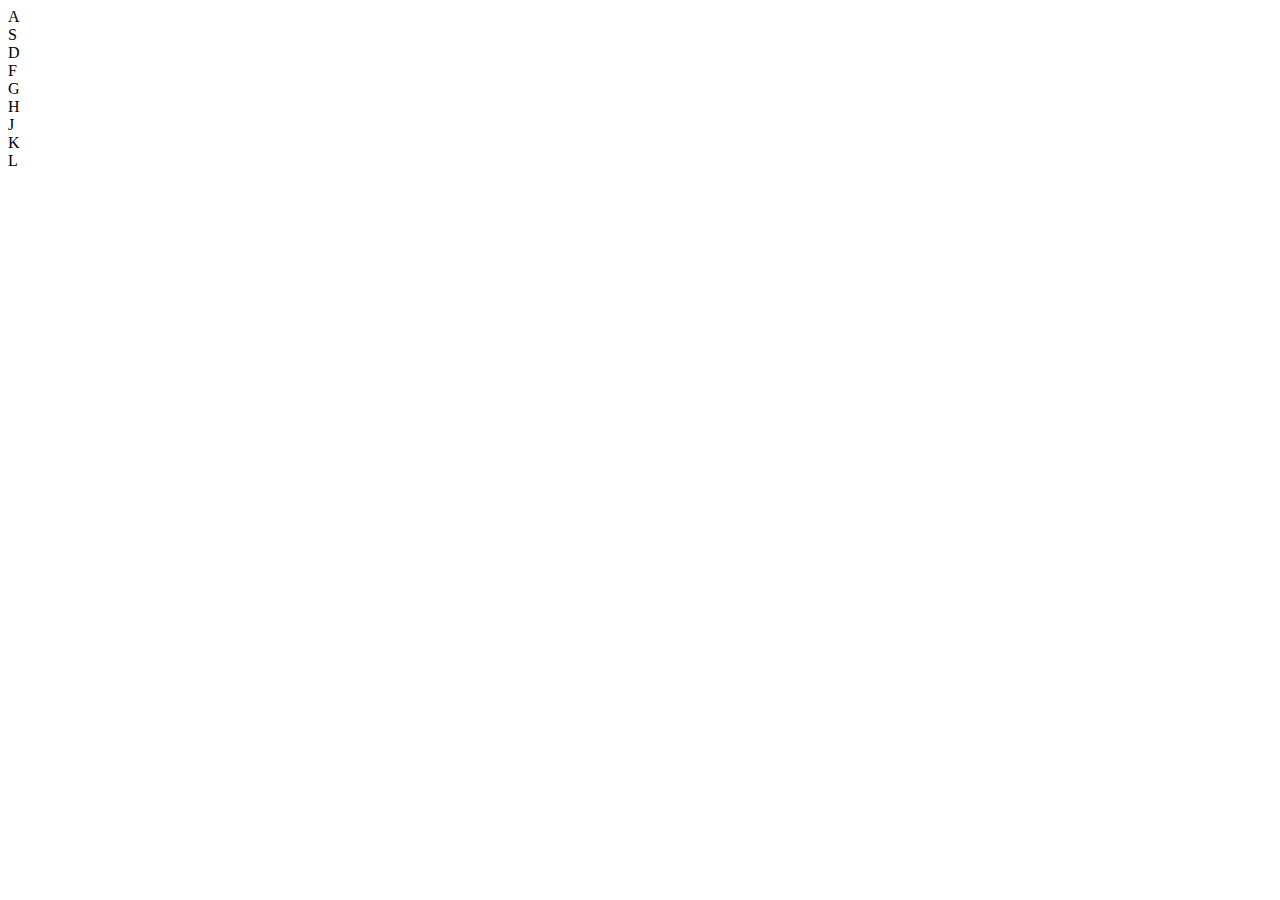
==== 01 - JavaScript Drum Kit/index.html @ d902f5b6 "Initial commit" ====
<!doctype html>
<html lang="en">

<head>
    <meta charset="utf-8">
    <meta name="viewport" content="width=device-width, initial-scale=1">
    <title>Bootstrap demo</title>
    <link href="https://cdn.jsdelivr.net/npm/bootstrap@5.3.0-alpha1/dist/css/bootstrap.min.css" rel="stylesheet"
        integrity="sha384-GLhlTQ8iRABdZLl6O3oVMWSktQOp6b7In1Zl3/Jr59b6EGGoI1aFkw7cmDA6j6gD" crossorigin="anonymous">
    <link href='style.css' rel='stylesheet'>
</head>

<body>
    <div class="container-fluid background">
        <div class="row">
            <div class="col-11">
                <div class="row min-vh-100">
                    <div class="col-1 key">A</div>
                    <div class="col-1 key">S</div>
                    <div class="col-1 key">D</div>
                    <div class="col-1 key">F</div>
                    <div class="col-1 key">G</div>
                    <div class="col-1 key">H</div>
                    <div class="col-1 key">J</div>
                    <div class="col-1 key">K</div>
                    <div class="col-1 key">L</div>
                </div>

                <audio src='sounds/boom.wav' id='boom'></audio>
                <audio src='sounds/clap.wav' id='clap'></audio>
                <audio src='sounds/hihat.wav' id='hihat'></audio>
                <audio src='sounds/kick.wav' id='kick'></audio>
                <audio src='sounds/openhat.wav' id='openhat'></audio>
                <audio src='sounds/ride.wav' id='ride'></audio>
                <audio src='sounds/snare.wav' id='snare'></audio>
                <audio src='sounds/tink.wav' id='tink'></audio>
                <audio src='sounds/tom.wav' id='tom'></audio>
            </div>
        </div>
    </div>
    <script src="https://cdn.jsdelivr.net/npm/bootstrap@5.3.0-alpha1/dist/js/bootstrap.bundle.min.js"
        integrity="sha384-w76AqPfDkMBDXo30jS1Sgez6pr3x5MlQ1ZAGC+nuZB+EYdgRZgiwxhTBTkF7CXvN"
        crossorigin="anonymous"></script>
    <script src='script.js'>
    </script>
</body>

</html>
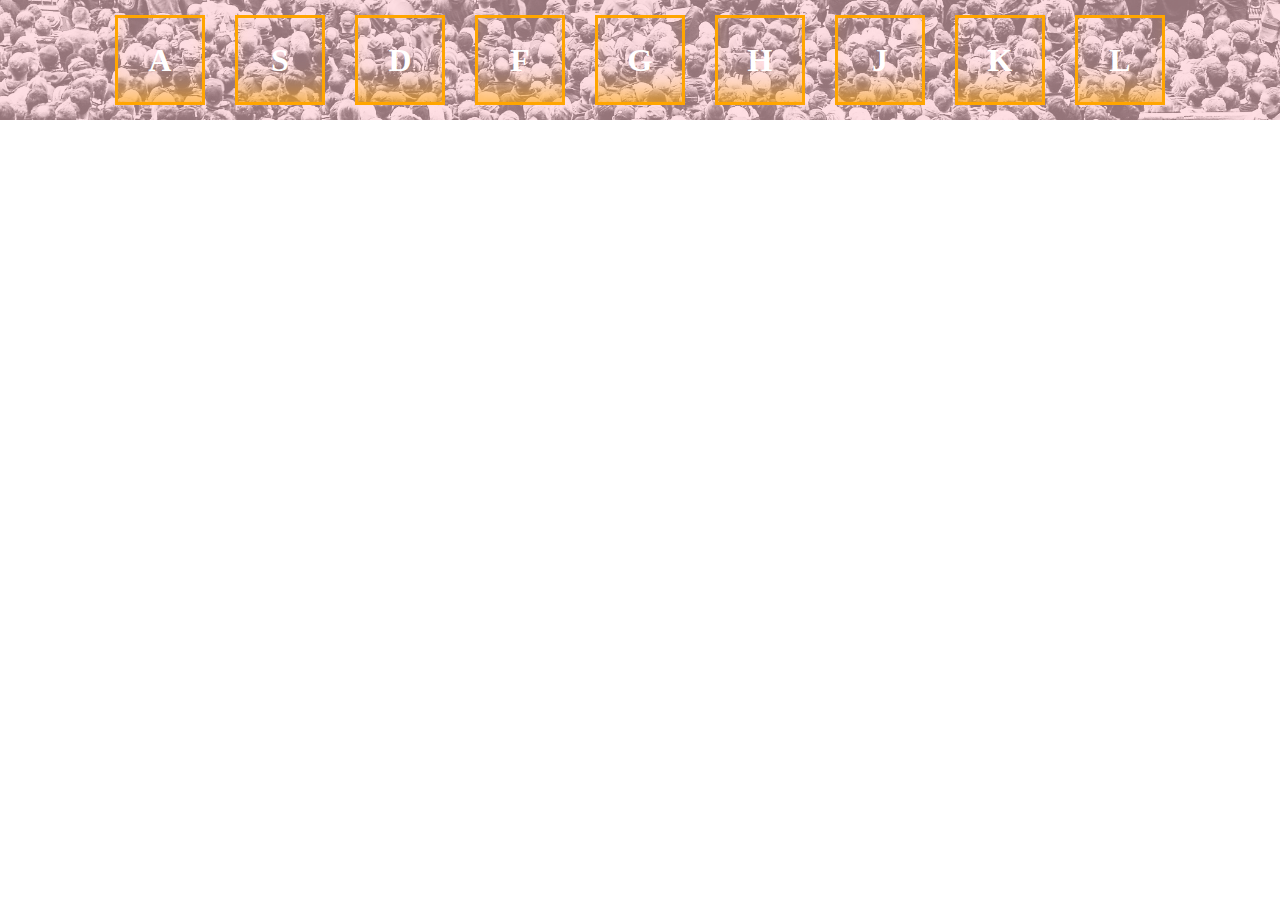
==== commit 2d05c9cc: "Added keyCodes" ====
--- a/01 - JavaScript Drum Kit/index.html
+++ b/01 - JavaScript Drum Kit/index.html
@@ -15,26 +15,26 @@
         <div class="row">
             <div class="col-11">
                 <div class="row min-vh-100">
-                    <div class="col-1 key">A</div>
-                    <div class="col-1 key">S</div>
-                    <div class="col-1 key">D</div>
-                    <div class="col-1 key">F</div>
-                    <div class="col-1 key">G</div>
-                    <div class="col-1 key">H</div>
-                    <div class="col-1 key">J</div>
-                    <div class="col-1 key">K</div>
-                    <div class="col-1 key">L</div>
+                    <div class="col-1 key" data-key = "65">A</div>
+                    <div class="col-1 key" data-key = "83">S</div>
+                    <div class="col-1 key" data-key = "68">D</div>
+                    <div class="col-1 key" data-key = "70">F</div>
+                    <div class="col-1 key" data-key = "71">G</div>
+                    <div class="col-1 key" data-key = "72">H</div>
+                    <div class="col-1 key" data-key = "74">J</div>
+                    <div class="col-1 key" data-key = "75">K</div>
+                    <div class="col-1 key" data-key = "76">L</div>
                 </div>
 
-                <audio src='sounds/boom.wav' id='boom'></audio>
-                <audio src='sounds/clap.wav' id='clap'></audio>
-                <audio src='sounds/hihat.wav' id='hihat'></audio>
-                <audio src='sounds/kick.wav' id='kick'></audio>
-                <audio src='sounds/openhat.wav' id='openhat'></audio>
-                <audio src='sounds/ride.wav' id='ride'></audio>
-                <audio src='sounds/snare.wav' id='snare'></audio>
-                <audio src='sounds/tink.wav' id='tink'></audio>
-                <audio src='sounds/tom.wav' id='tom'></audio>
+                <audio data-key = '65' src='sounds/boom.wav' id='boom'></audio>
+                <audio data-key = '83' src='sounds/clap.wav' id='clap'></audio>
+                <audio data-key = '68' src='sounds/hihat.wav' id='hihat'></audio>
+                <audio data-key = '70' src='sounds/kick.wav' id='kick'></audio>
+                <audio data-key = '71'src='sounds/openhat.wav' id='openhat'></audio>
+                <audio data-key = '72' src='sounds/ride.wav' id='ride'></audio>
+                <audio data-key = '74' src='sounds/snare.wav' id='snare'></audio>
+                <audio data-key = '75' src='sounds/tink.wav' id='tink'></audio>
+                <audio data-key = '76' src='sounds/tom.wav' id='tom'></audio>
             </div>
         </div>
     </div>
--- a/01 - JavaScript Drum Kit/style.css
+++ b/01 - JavaScript Drum Kit/style.css
@@ -0,0 +1,43 @@
+* {
+    margin: 0;
+    padding: 0;
+    box-sizing: border-box;
+}
+
+.background {
+    background: url(background/background.jpg);
+    position: relative;
+    isolation: isolate;
+    background-size: cover;
+}
+
+.key {
+    height: 90px;
+    width: 90px;
+    text-align: center;
+    margin: 15px;
+    display: grid;
+    justify-content: center;
+    align-content: center;
+    font-size: 2em;
+    color: white;
+    font-weight: 900;
+    border: 3px solid orange;
+    box-shadow: orange 0px -30px 36px -28px inset;
+
+}
+
+.row {
+    display: flex;
+    justify-content: center;
+    align-content: center;
+}
+
+.row::after {
+    content: '';
+    background-color: pink;
+    position: absolute;
+    inset: 0;
+    z-index: -1;
+    opacity: .3;
+}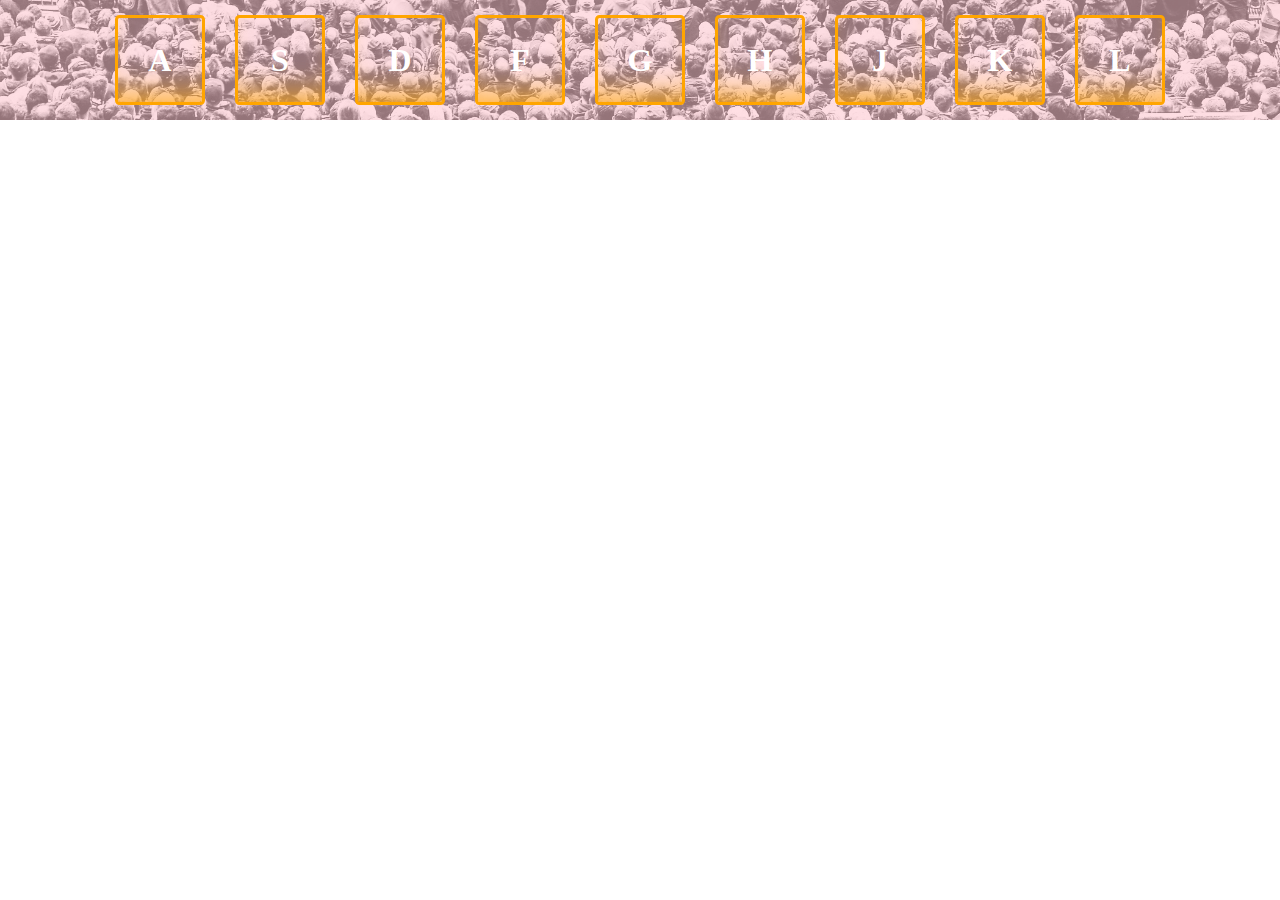
==== commit ced89ab6: "Added KeyCodes" ====
--- a/01 - JavaScript Drum Kit/index.html
+++ b/01 - JavaScript Drum Kit/index.html
@@ -4,7 +4,7 @@
 <head>
     <meta charset="utf-8">
     <meta name="viewport" content="width=device-width, initial-scale=1">
-    <title>Bootstrap demo</title>
+    <title>JavaScript Drum Kit</title>
     <link href="https://cdn.jsdelivr.net/npm/bootstrap@5.3.0-alpha1/dist/css/bootstrap.min.css" rel="stylesheet"
         integrity="sha384-GLhlTQ8iRABdZLl6O3oVMWSktQOp6b7In1Zl3/Jr59b6EGGoI1aFkw7cmDA6j6gD" crossorigin="anonymous">
     <link href='style.css' rel='stylesheet'>
--- a/01 - JavaScript Drum Kit/style.css
+++ b/01 - JavaScript Drum Kit/style.css
@@ -11,6 +11,11 @@
     background-size: cover;
 }
 
+.inprogress{
+    transform:scale(1.2);
+    border:5px solid black !important;
+    color:black !important;
+}
 .key {
     height: 90px;
     width: 90px;
@@ -24,7 +29,8 @@
     font-weight: 900;
     border: 3px solid orange;
     box-shadow: orange 0px -30px 36px -28px inset;
-
+    border-radius: 5%;
+    transition: all .6s;
 }
 
 .row {
